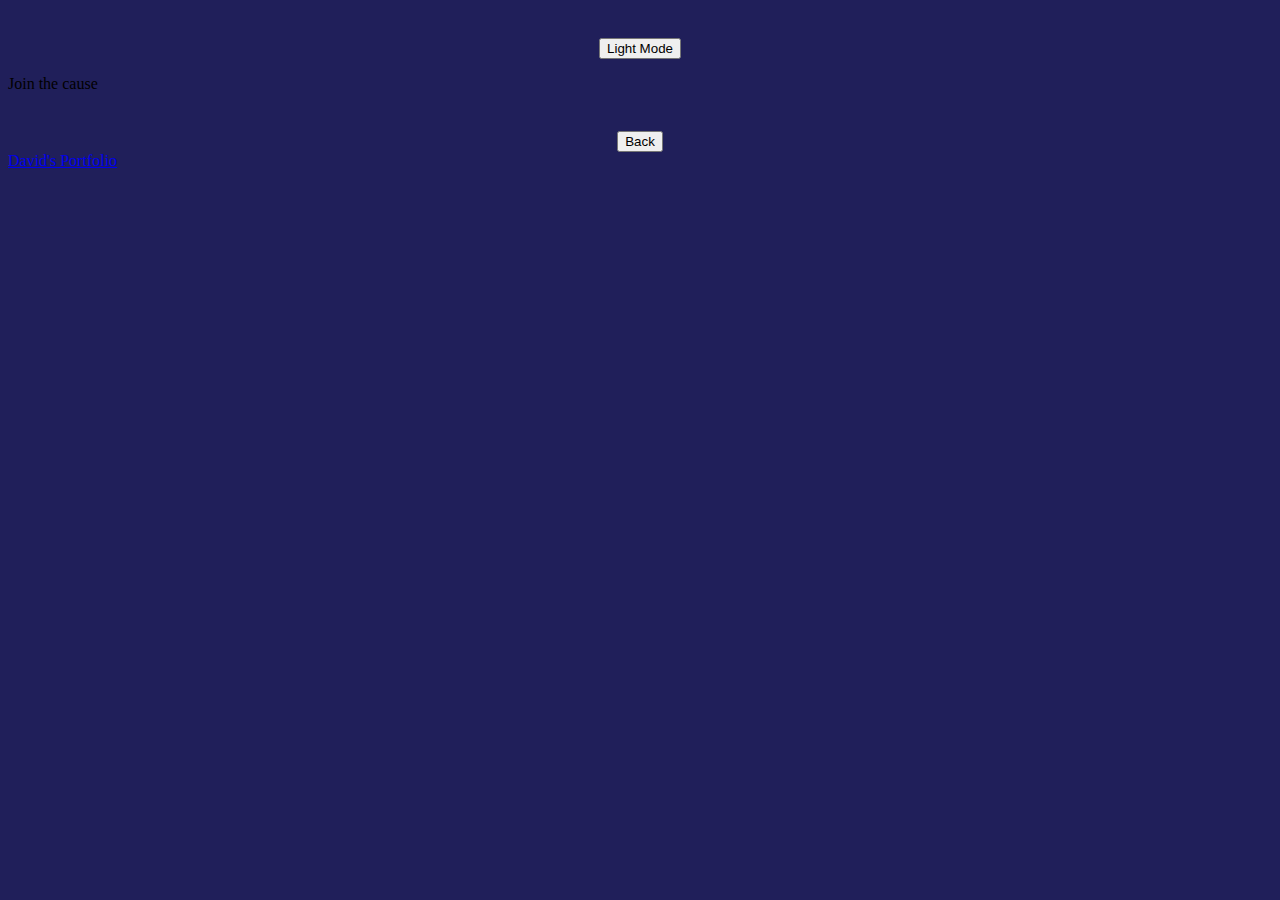
==== blog.html @ 2696ac5a "Add do project" ====
<!DOCTYPE html>
<html lang="en">
<head>
    <meta charset="UTF-8">
    <meta name="viewport" content="width=device-width, initial-scale=1.0">
    <title>David's Army</title>
    <link rel="stylesheet" href="assets/css/style.css" />
    <link rel="stylesheet" href="assets/css/blog.css" />
</head>
<body class="container dark-theme">
    <button id="theme-switcher">Light Mode</button>
    <p>Join the cause</p>

    <button id="backButton">Back</button>



    <script src="assets/js/blog.js"></script>
    <script src="assets/js/logic.js"></script>
</body>

<footer>
    <a href="https://github.com/Dpippin09">David's Portfolio</a>
</footer>

</html>
---- assets/css/style.css ----
.light-theme {
    --primary-color: #b9b9b9;
    --second-color: #7a1212;
    --third-color: #000000;
    --fourth-color: #d8e7ff;
}
.dark-theme { 
    --primary-color: #201f5a;
    --second-color: #da6c12;
    --third-color: #9b9797;
    --fourth-color: #4b4b4b;
}

body {
    background-color: var(--primary-color)
   
}

header {
    background-color: var(--fourth-color);
}

h1 {
    text-align: center;
    font-size: 50px;
    color: var(--second-color)
}

h2 {
    text-align: center;
    font-size: 30px;
    color: var(--third-color)
}



button {
    display: block;
    margin-left: auto;
    margin-right: auto;
    margin-top: 3%;
}
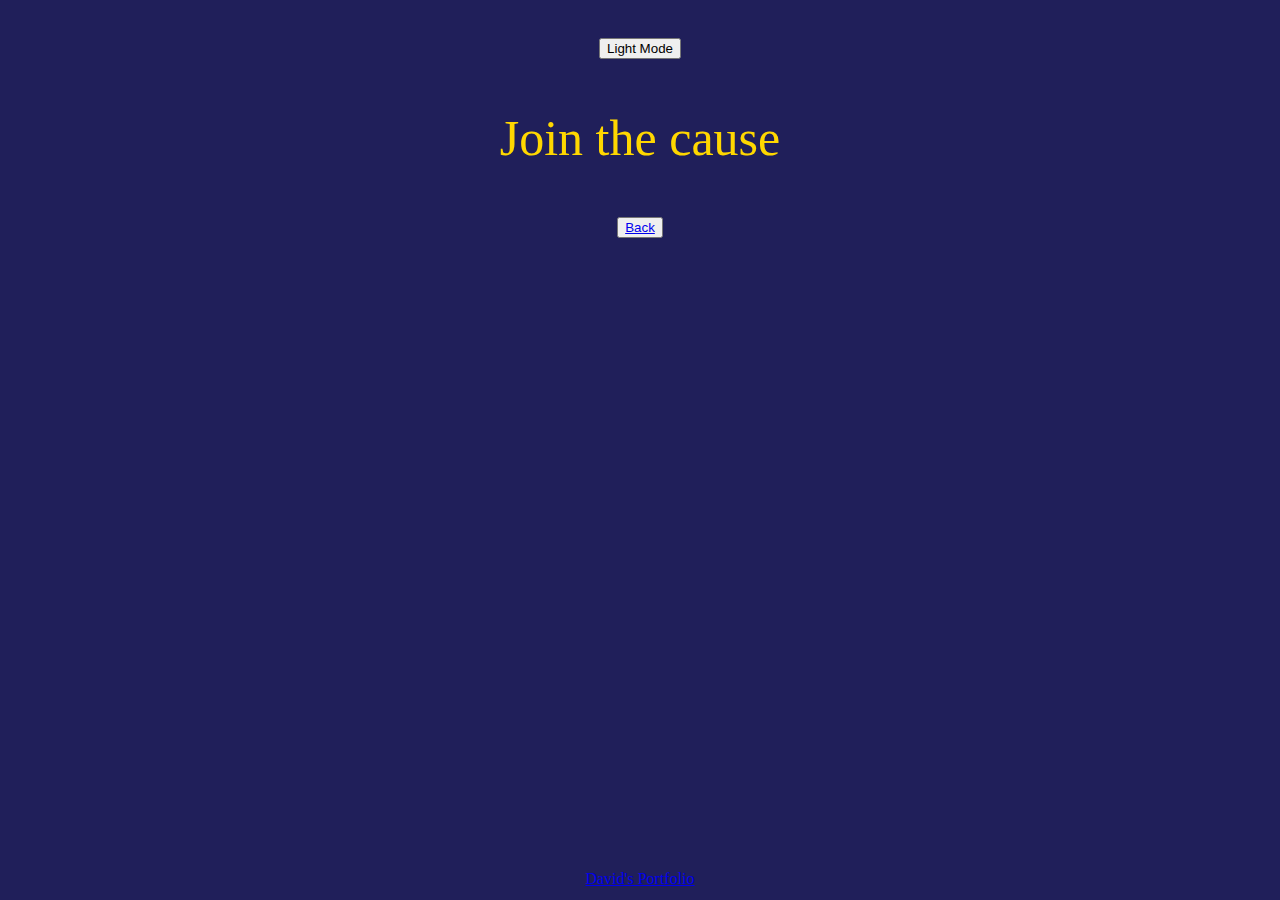
==== commit df392e9a: "Add indext.html" ====
--- a/blog.html
+++ b/blog.html
@@ -11,7 +11,9 @@
     <button id="theme-switcher">Light Mode</button>
     <p>Join the cause</p>
 
-    <button id="backButton">Back</button>
+    <div id="blogs"></div>
+
+    <button><a href="./index.html">Back</a></button>
 
 
 
--- a/assets/css/style.css
+++ b/assets/css/style.css
@@ -42,5 +42,28 @@
     margin-top: 3%;
 }
 
+footer {
+    text-align: center;
+    margin-top: 50%;
+    
+}
 
 
+#content {
+    
+    height: 80px;
+    width: 60%
+}
+
+#blogTitle {
+ width:60%;
+ height: 30px;
+}
+
+#username {
+    width: 40%;
+    height: 30px;
+}
+
+
+
--- a/assets/css/blog.css
+++ b/assets/css/blog.css
@@ -0,0 +1,10 @@
+
+p {
+    font-size: 50px;
+    text-align: center;
+    color: gold;
+}
+
+.blogComment {
+    color: red;
+}